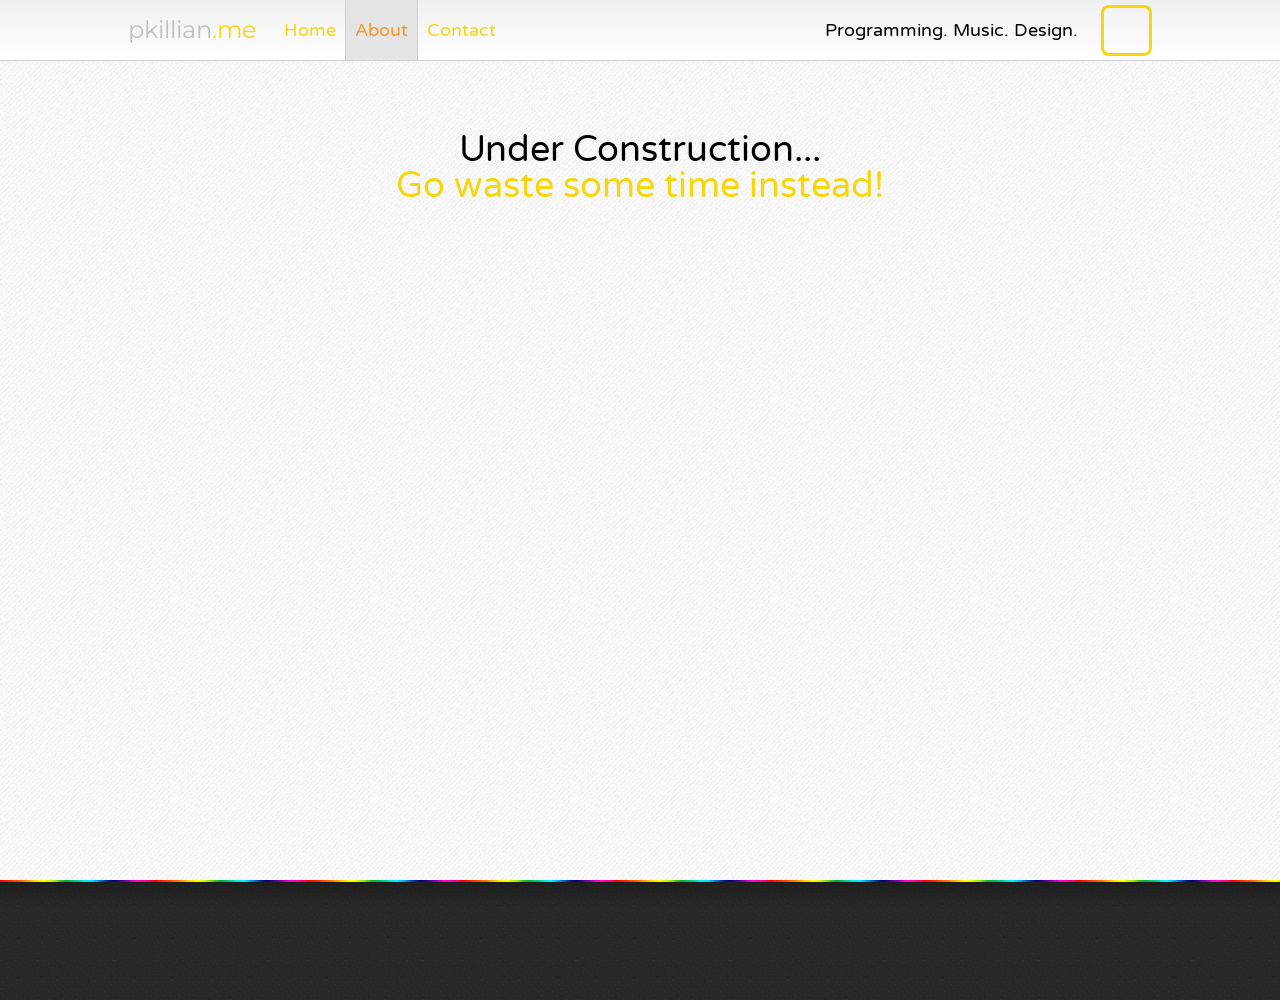
==== about/index.html @ 34308386 "Initial commit" ====
<!doctype html>
<html>

<head>
    <meta charset="charset=utf-8">
    <meta http-equiv="Content-Type" content="text/html" >
    <title>PKillian :: Home</title>
    
    <link rel="icon" 
      type="image/png" 
      href="/favicon.png">

    <!-- Google WebFonts -->
    <link 
        href='http://fonts.googleapis.com/css?family=Montserrat|Quattrocento+Sans|Varela+Round'
        rel='stylesheet' 
        type='text/css'>
    <link rel="stylesheet" href="/css/main-theme.css">

    <!-- jQuery 1.7.2 -->
    <script type="text/javascript" src="/js/jquery-1.8.3.min.js"></script>
</head>

<body>
    <header class="header">
        <a class="nameplate" href="./">
            <span class="name">pkillian</span><span class="extension">.me</span>
        </a>

        <div class="nav-btns">
            <a href="/"><div>Home</div>
            </a><a class="current" href="/about"><div>About</div>
            </a><a href="/contact"><div>Contact</div></a>
        </div>

        <div class="sub-head">
            <span class="title">Programming. Music. Design.</span>
            <a class="grav" href="http://www.linkedin.com/pub/patrick-killian/41/909/a61/"></a>
        </div>
    </header>

    <div class="content">
        <br><br>
        <span>Under Construction...</span></br>
        <a href="http://news.ycombinator.com/news">
            Go waste some time instead!
        </a>

        <div class="footer">
            <div class="top"></div>
            <div class="base"></div>
        </div>
    </div>

    <!-- Include the jQuery library -->
    <script src="http://ajax.googleapis.com/ajax/libs/jquery/1.7.2/jquery.min.js"></script>


</body>

</html>
---- css/main-theme.css ----
/** Main stylesheet. */

html {
    height: 100%;
    min-height: 100%;
}

body {
    height: 100%;
    min-height: 100%;
    margin: 0;
    background-image: url("/img/body-bg.png");
    font-family: 'Varela Round', Helvetica, Arial, sans-serif;
}

body a {
    -moz-transition: color 0.5s; /* Firefox 4 */
    -ms-transition: color 0.5s; /* Firefox 4 */
    -webkit-transition: color 0.5s; /* Safari and Chrome */
    -o-transition: color 0.5s; /* Opera */
    transition: color 0.5s;
}

body a {
    color: #f6d70e;
    text-decoration: none;
}

body a:hover {
    color: #f3992a;
}

header {
    min-width: 905px;
    display: inline-block;
    top: 0;
    left: 0;
    width: 100%;
    height: 60px;
    position: fixed;
    z-index: 101;
    border-bottom-color: #d0d0d0;
    border-bottom-width: 1px;
    border-bottom-style: solid;
    background-color: #ffffff;
    background-image: -moz-linear-gradient(top, #f0f0f0, #ffffff);
    background-image: -webkit-gradient(linear, 0 0, 0 100%, from(#f0f0f0), to(#ffffff));
    background-image: -webkit-linear-gradient(top, #f0f0f0, #ffffff);
    background-image: -o-linear-gradient(top, #f0f0f0, #ffffff);
    background-image: linear-gradient(to bottom, #f0f0f0, #ffffff);
    background-repeat: repeat-x;
}

header,
header .nav-btns {
    white-space: nowrap;
    margin: 0;
    line-height: 60px;
    font-size: 18px;
    vertical-align: middle;
}

header .nameplate,
header .nav-btns a,
header .nav-btns {
    display: inline;
    float: left;
}

header .nav-btns {
    padding-right: 9px;
}

header .nav-btns ul {
    margin: 0;
    padding: 0;
}

header .nav-btns li {
    display: inline;
    line-height: 60px;
    list-style-type: none;
}

header .nav-btns div {
    padding: 0 9px 0 9px;
}

header .nav-btns .current {
    color: #f3992a;
    top: 0;
    height: 60px;
    border-left-width: 1px;
    border-left-color: #d0d0d0;
    border-left-style: solid;
    border-right-width: 1px;
    border-right-color: #d0d0d0;
    border-right-style: solid;
    background-color: #e4e4e4;
}

header .nameplate {
    margin-left: 10%;
    margin-right: 18px;
    line-height: 60px;
}

header .nameplate .name,
header .nameplate .extension {
    color: #c0c0c0;
    font-family: 'Montserrat', sans-serif;
    font-size: 24px;
    -moz-transition: color 0.5s; /* Firefox 4 */
    -ms-transition: color 0.5s; /* Firefox 4 */
    -webkit-transition: color 0.5s; /* Safari and Chrome */
    -o-transition: color 0.5s; /* Opera */
    transition: color 0.5s;
}

header .nameplate .extension {
    color: #f6d70e;
}

header .nameplate:hover .extension {
    color: #f3992a;
    -moz-transition: color 0.5s; /* Firefox 4 */
    -ms-transition: color 0.5s; /* Firefox 4 */
    -webkit-transition: color 0.5s; /* Safari and Chrome */
    -o-transition: color 0.5s; /* Opera */
    transition: color 0.5s;
}

header .sub-head {
    margin-right: 10%;
    display: inline;
    float: right;
    vertical-align: middle;
}

header .sub-head .grav {
    display: inline-block;
    background-image: url("http://www.gravatar.com/avatar/abc3e69ddbd832803e9d241aacb3ea69.png");
    background-size: 100%;
    margin-bottom: 1px; /* Aligns img; bug? */
    margin-left: 18px;
    border-color: #f6d70e;
    border-style: solid;

    -moz-border-radius: 8px; /* Firefox 4 */
    -ms-border-radius: 8px; /* Firefox 4 */
    -webkit-border-radius: 8px; /* Safari and Chrome */
    -o-border-radius: 8px; /* Opera */
    border-radius: 8px;
    
    vertical-align: middle;
    min-width: 45px;
    min-height: 45px;

    -moz-transition: border-color 0.5s; /* Firefox 4 */
    -ms-transition: border-color 0.5s; /* Firefox 4 */
    -webkit-transition: border-color 0.5s; /* Safari and Chrome */
    -o-transition: border-color 0.5s; /* Opera */
    transition: border-color 0.5s;
}

header .sub-head .grav:hover {
    border-color: #f3992a;

    -moz-transition: border-color 0.5s; /* Firefox 4 */
    -ms-transition: border-color 0.5s; /* Firefox 4 */
    -webkit-transition: border-color 0.5s; /* Safari and Chrome */
    -o-transition: border-color 0.5s; /* Opera */
    transition: border-color 0.5s;
}

.layout {
    min-height: 600px;
    margin-top: 60px;
    height: 100%;
    width: 100%;
}

.content {
    position: relative;
    min-height: 100%;
    padding-top: 60px;
    text-align: center;
    font-size: 36px;
    line-height: 36px;
}

.layout .sidebar {
    float: left;
    border-right-width: 1px;
    border-right-style: solid;
    border-right-color: #c0c0c0;
    background-color: #ffffff;
    height: 100%;
    width: 12.5%;
    min-width: 250px;
    min-height: 600px;
}

.footer {
    position: absolute;
    bottom: 0;
    height: 80px;
    width: 100%;
    z-index: 100;
}

.footer .top {
    z-index: inherit;
    height: 40px;
    background-image: url("/img/footer-top-bg.png");
}

.footer .base {
    z-index: inherit;
    height: inherit;
    background-image: url("/img/footer-bg.png");
    background-repeat: repeat;
}
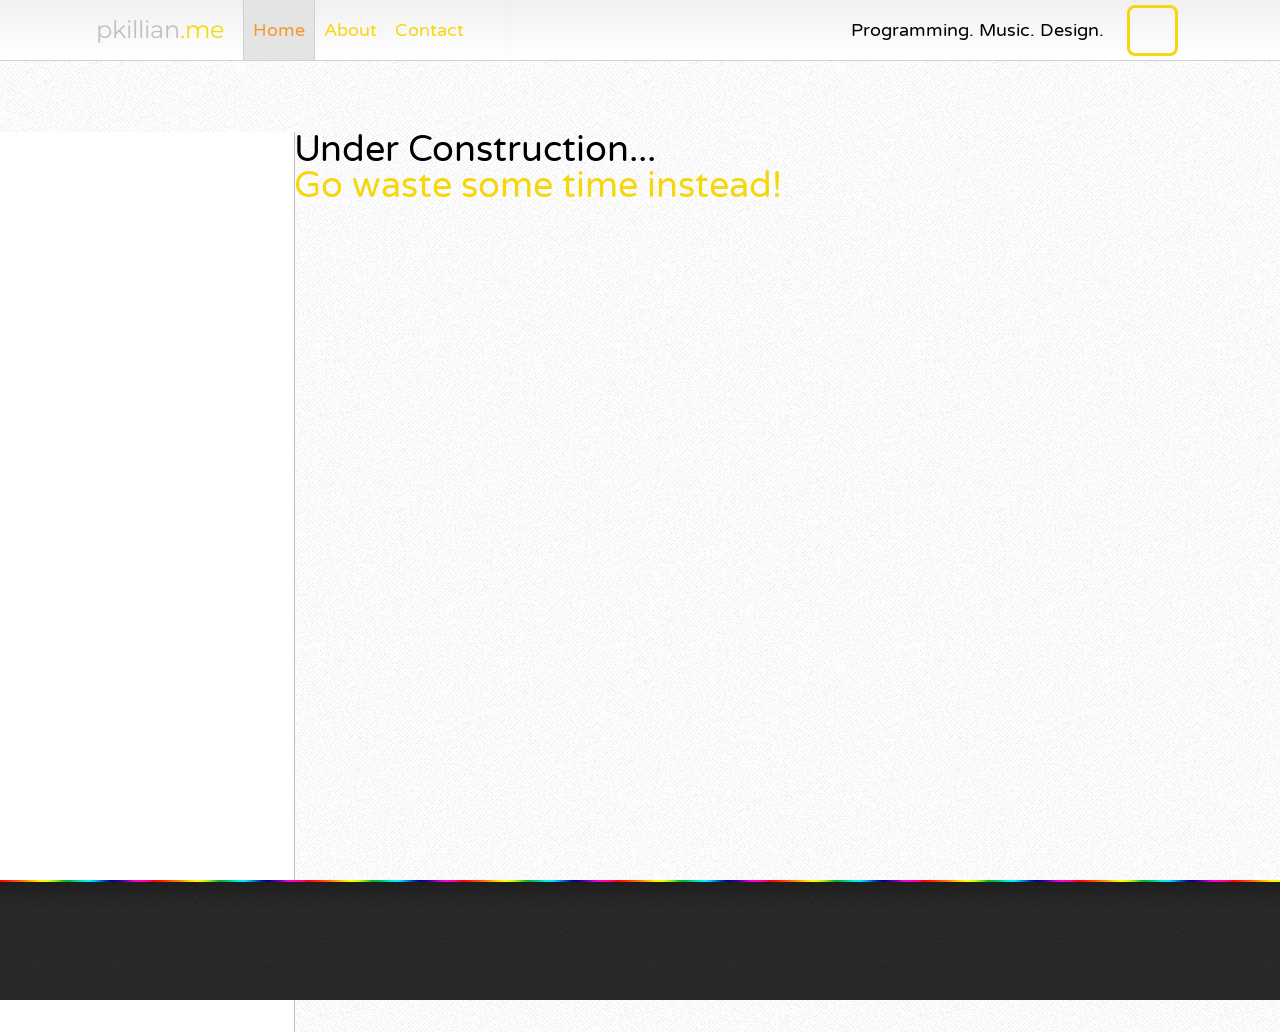
==== commit 15461bec: "Re-org" ====
--- a/about/index.html
+++ b/about/index.html
@@ -5,11 +5,11 @@
     <meta charset="charset=utf-8">
     <meta http-equiv="Content-Type" content="text/html" >
     <title>PKillian :: Home</title>
-    
+
     <link rel="icon" 
       type="image/png" 
       href="/favicon.png">
-
+    
     <!-- Google WebFonts -->
     <link 
         href='http://fonts.googleapis.com/css?family=Montserrat|Quattrocento+Sans|Varela+Round'
@@ -28,9 +28,9 @@
         </a>
 
         <div class="nav-btns">
-            <a href="/"><div>Home</div>
-            </a><a class="current" href="/about"><div>About</div>
-            </a><a href="/contact"><div>Contact</div></a>
+            <a class="section current" href="/"><div class="btn">Home</div>
+            </a><a class="section" href="/about"><div class="btn">About</div>
+            </a><a class="section" href="/contact"><div class="btn">Contact</div></a>
         </div>
 
         <div class="sub-head">
@@ -41,21 +41,20 @@
 
     <div class="content">
         <br><br>
-        <span>Under Construction...</span></br>
-        <a href="http://news.ycombinator.com/news">
-            Go waste some time instead!
-        </a>
-
+        <div class="window two-column">
+            <div class="sidebar">
+            </div>
+            <div class="main">
+                <span>Under Construction...</span><br>
+                <a href="http://news.ycombinator.com/news">Go waste some time instead!</a>
+            </div>
+        </div>
         <div class="footer">
             <div class="top"></div>
             <div class="base"></div>
         </div>
     </div>
 
-    <!-- Include the jQuery library -->
-    <script src="http://ajax.googleapis.com/ajax/libs/jquery/1.7.2/jquery.min.js"></script>
-
-
 </body>
 
 </html>
--- a/css/main-theme.css
+++ b/css/main-theme.css
@@ -9,28 +9,25 @@
     height: 100%;
     min-height: 100%;
     margin: 0;
-    background-image: url("/img/body-bg.png");
-    font-family: 'Varela Round', Helvetica, Arial, sans-serif;
-}
-
-body a {
+    background-image: url("/img/body-bg-groove.png");
+    font-family: 'Varela Round', 'Helvetica', 'Arial', sans-serif;
+}
+
+a {
     -moz-transition: color 0.5s; /* Firefox 4 */
     -ms-transition: color 0.5s; /* Firefox 4 */
     -webkit-transition: color 0.5s; /* Safari and Chrome */
     -o-transition: color 0.5s; /* Opera */
     transition: color 0.5s;
-}
-
-body a {
     color: #f6d70e;
     text-decoration: none;
 }
 
-body a:hover {
+a:hover {
     color: #f3992a;
 }
 
-header {
+.header {
     min-width: 905px;
     display: inline-block;
     top: 0;
@@ -51,8 +48,8 @@
     background-repeat: repeat-x;
 }
 
-header,
-header .nav-btns {
+.header,
+.header .nav-btns {
     white-space: nowrap;
     margin: 0;
     line-height: 60px;
@@ -60,33 +57,18 @@
     vertical-align: middle;
 }
 
-header .nameplate,
-header .nav-btns a,
-header .nav-btns {
+.header .nameplate,
+.header .nav-btns,
+.header .nav-btns .section {
     display: inline;
     float: left;
 }
 
-header .nav-btns {
-    padding-right: 9px;
-}
-
-header .nav-btns ul {
-    margin: 0;
-    padding: 0;
-}
-
-header .nav-btns li {
-    display: inline;
-    line-height: 60px;
-    list-style-type: none;
-}
-
-header .nav-btns div {
+.header .nav-btns .btn {
     padding: 0 9px 0 9px;
 }
 
-header .nav-btns .current {
+.header .nav-btns .current {
     color: #f3992a;
     top: 0;
     height: 60px;
@@ -99,14 +81,14 @@
     background-color: #e4e4e4;
 }
 
-header .nameplate {
-    margin-left: 10%;
+.header .nameplate {
+    margin-left: 96px;
     margin-right: 18px;
     line-height: 60px;
 }
 
-header .nameplate .name,
-header .nameplate .extension {
+.header .nameplate .name,
+.header .nameplate .extension {
     color: #c0c0c0;
     font-family: 'Montserrat', sans-serif;
     font-size: 24px;
@@ -117,11 +99,11 @@
     transition: color 0.5s;
 }
 
-header .nameplate .extension {
+.header .nameplate .extension {
     color: #f6d70e;
 }
 
-header .nameplate:hover .extension {
+.header .nameplate:hover .extension {
     color: #f3992a;
     -moz-transition: color 0.5s; /* Firefox 4 */
     -ms-transition: color 0.5s; /* Firefox 4 */
@@ -130,14 +112,14 @@
     transition: color 0.5s;
 }
 
-header .sub-head {
-    margin-right: 10%;
+.header .sub-head {
+    margin-right: 8%;
     display: inline;
     float: right;
     vertical-align: middle;
 }
 
-header .sub-head .grav {
+.header .sub-head .grav {
     display: inline-block;
     background-image: url("http://www.gravatar.com/avatar/abc3e69ddbd832803e9d241aacb3ea69.png");
     background-size: 100%;
@@ -163,7 +145,7 @@
     transition: border-color 0.5s;
 }
 
-header .sub-head .grav:hover {
+.header .sub-head .grav:hover {
     border-color: #f3992a;
 
     -moz-transition: border-color 0.5s; /* Firefox 4 */
@@ -182,23 +164,164 @@
 
 .content {
     position: relative;
+    display: block;
     min-height: 100%;
-    padding-top: 60px;
-    text-align: center;
+    min-width: 100%;
+    top: 60px;
     font-size: 36px;
     line-height: 36px;
-}
-
-.layout .sidebar {
+    min-width: 1051px;
+}
+
+.sidebar {
+    position: absolute;
     float: left;
-    border-right-width: 1px;
+    left: 0;
+    top: 60;
+    height: 100%;
+    width: 23%;
+    border-right: 1px;
+    border-right-color: #c0c0c0;
     border-right-style: solid;
-    border-right-color: #c0c0c0;
     background-color: #ffffff;
-    height: 100%;
-    width: 12.5%;
-    min-width: 250px;
-    min-height: 600px;
+}
+
+.sidebar .sb_content {
+    position: fixed;
+    top: 50px;
+    margin: 40px;
+    height: 100%;
+}
+
+.sidebar .sb_nickname {
+    font-size: 20pt;
+    line-height: 24pt;
+    font-family: 'Quattrocento Sans';
+    font-weight: bold;
+}
+
+.sidebar .sb_name {
+    font-size: 16pt;
+    line-height: 18pt;
+    font-family: 'Varela Round';
+    color: #c0c0c0;
+}
+
+.main {
+    position: absolute;
+    left: 23%;
+    float: right;
+    display: block;
+    height: inherit;
+    width: 73%;
+    min-width: 75%;
+    min-width: 800px;
+}
+
+.blogpost {
+    background: none;
+    background: rgba(250, 250, 250, 0);
+    height: auto;
+    margin: 25px;
+    overflow: hidden;
+
+    font-family: 'Quattrocento Sans', 'Helvetica', sans-serif;
+    color: #404040;
+
+    border-left: #c0c0c0;
+    border-left-width: 2px;
+    border-left-style: solid;
+
+    -moz-border-radius: 8px; /* Firefox 4 */
+    -ms-border-radius: 8px; /* Firefox 4 */
+    -webkit-border-radius: 8px; /* Safari and Chrome */
+    -o-border-radius: 8px; /* Opera */
+    border-radius: 8px;
+
+    -moz-transition: all 0.5s; /* Firefox 4 */
+    -ms-transition: all 0.5s; /* Firefox 4 */
+    -webkit-transition: all 0.5s; /* Safari and Chrome */
+    -o-transition: all 0.5s; /* Opera */
+    transition: all 0.5s;
+
+}
+
+.blogpost:hover {
+    background: none;
+    background: rgba(250, 250, 250, 0.9);
+    border-color: #f3992a;
+
+    -moz-transition: all 0.5s; /* Firefox 4 */
+    -ms-transition: all 0.5s; /* Firefox 4 */
+    -webkit-transition: all 0.5s; /* Safari and Chrome */
+    -o-transition: all 0.5s; /* Opera */
+    transition: all 0.5s;
+
+}
+
+.blogpost:hover .title {
+    color: #f3992a;
+
+    -moz-transition: all 0.5s; /* Firefox 4 */
+    -ms-transition: all 0.5s; /* Firefox 4 */
+    -webkit-transition: all 0.5s; /* Safari and Chrome */
+    -o-transition: all 0.5s; /* Opera */
+    transition: all 0.5s;
+
+}
+
+.blogpost .title {
+    font-family: 'Varela Round', sans-serif;
+    font-size: 18pt;
+    line-height: 18pt;
+
+    -moz-transition: all 0.5s; /* Firefox 4 */
+    -ms-transition: all 0.5s; /* Firefox 4 */
+    -webkit-transition: all 0.5s; /* Safari and Chrome */
+    -o-transition: all 0.5s; /* Opera */
+    transition: all 0.5s;
+}
+
+.blogpost .subhead {
+    font-family: 'Montserrat', sans-serif;
+    font-weight: normal;
+    font-size: 14pt;
+    line-height: 14pt;
+}
+
+.blogpost .date {
+    font-family: 'Montserrat', sans-serif;
+    font-weight: normal;
+    font-size: 10pt;
+    line-height: 10pt;
+    margin: 0;
+    padding: 4px 0 0 12px;
+    color: #c0c0c0; 
+}
+
+.blogpost .post_content {
+    font-size: 12pt;
+    line-height: 12pt;
+}
+
+.blogpost .title,
+.blogpost .subhead,
+.blogpost .post_content {
+    margin: 0;
+    padding: 10px 0 0 10px;
+    height: auto;
+}
+
+.blogpost .post_content h3 {
+    font-style:
+    font-weight: bold;
+}
+
+.blogpost .post_content h3,
+.blogpost .post_content p {
+    margin: 5px 0;
+    font-size: 14pt;
+    line-height: 16pt;
 }
 
 .footer {
